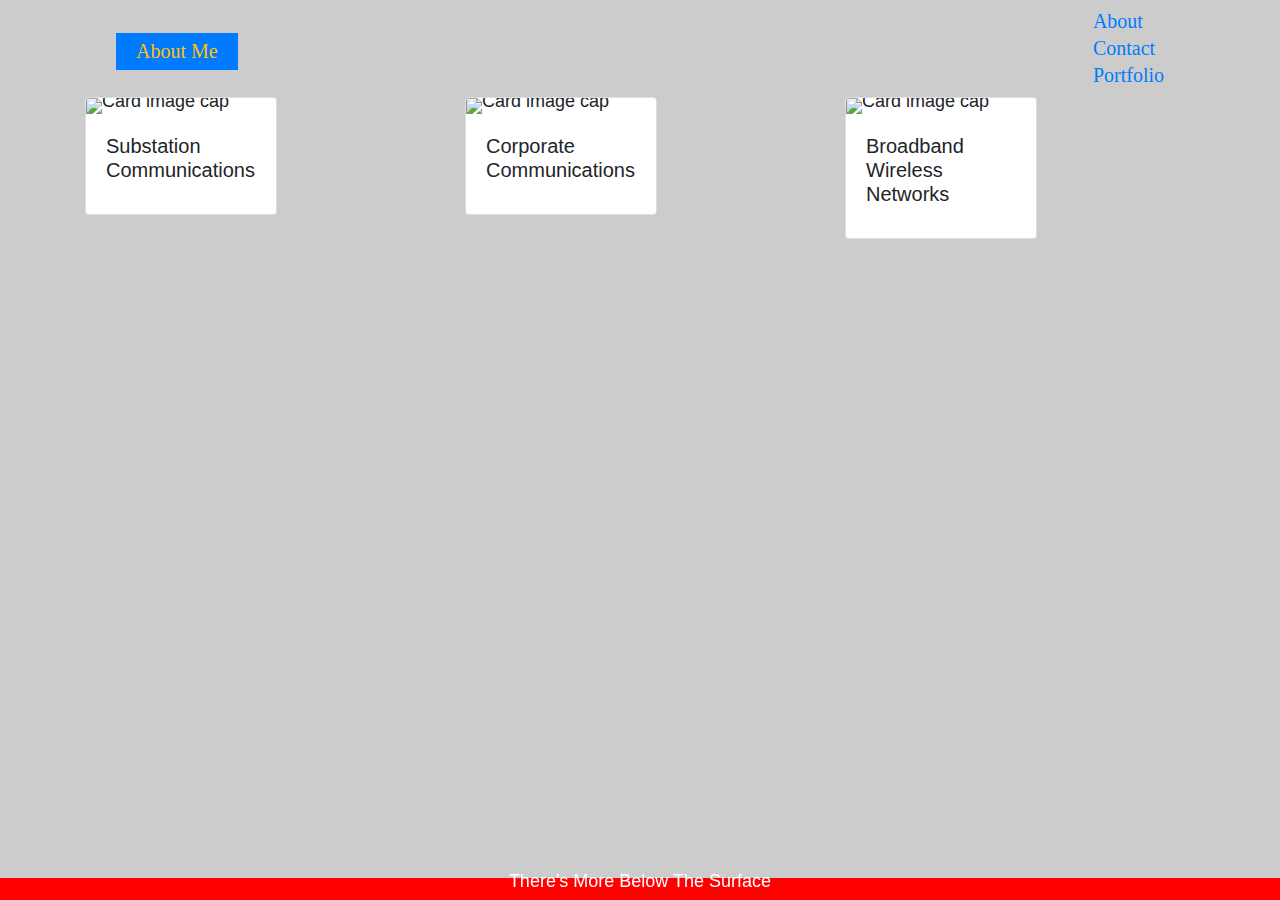
==== portfolio.html @ 5f0d12b9 "Update" ====
<!doctype html>
<html lang="en">
  <head>
    <!-- Required meta tags -->
    <meta charset="utf-8">
    <!-- <meta name="viewport" content="width=device-width, initial-scale=1, shrink-to-fit=no"> -->
  <meta name="viewport" content="width=device-width, initial-scale=1.0">  

    <link rel="stylesheet" type="text/css" href="Assets/reset.css">
    <link rel="stylesheet" href="https://maxcdn.bootstrapcdn.com/bootstrap/4.0.0/css/bootstrap.min.css" integrity="sha384-Gn5384xqQ1aoWXA+058RXPxPg6fy4IWvTNh0E263XmFcJlSAwiGgFAW/dAiS6JXm" crossorigin="anonymous">

    <link rel="stylesheet" type="text/css" href="Assets/style.css">
    

    <title>Boot-Portfolio</title>
  </head>
  
  <body>
<div class="container">
    
<nav class="navbar navbar-default">
      <div class="container">
        <div class="navbar-header">
          <a class="navbar-brand" href="#">About Me</a>
        </div>
      <ul class="nav navbar-nav">
      <li class="active"><a href="index.html">About</a></li>
      <li><a href="contact.html">Contact</a></li>
      <li><a href="portfolio.html">Portfolio</a></li>
    </ul>
        </div>
</nav>
</div>


<div class="container">
  <div class="row" id="heightadj">
    <div class="col-sm-4">
      <div class="card" style="width: 12rem;">
  <img class="card-img-top" src="images/ETower.jpg" alt="Card image cap">


  
  <div class="card-body">
    <h5 class="card-title">Substation Communications</h5>
    
  
  </div>
</div>
      
    </div>
    <div class="col-sm-4">
      <div class="card" style="width: 12rem;">
  <img class="card-img-top" src="images/Substation.jpg" alt="Card image cap">
  <div class="card-body">
    <h5 class="card-title">Corporate Communications</h5>
    
  
  </div>
</div>

    </div>
    

 <div class="col-sm-4">
      <div class="card" style="width: 12rem;">
  <img class="card-img-top" src="images/Substation.jpg" alt="Card image cap">
  <div class="card-body">
    <h5 class="card-title">Broadband Wireless Networks</h5>
    
  
  </div>

<div class="footer">
  <p>There's More Below The Surface</p>
</div>
</div>
</div>



  </body>
</html>
---- Assets/style.css ----
body {
  /* Typography */
  font-size: 18px;
  line-height: 27px;

  /* Visual */
  background-color: #ccc;

}



#heightadj {
	line-height: 6px;
}


.footer {
   position: fixed;
   left: 0;
   bottom: 0;
   width: 100%;
   background-color: red;
   color: white;
   text-align: center;

   }

   .navbar-header {
   	font-family: Comic Sans MS, san serif;
   	font-size: 50px;

   }

   .navbar-brand {
   padding-left: 20px;
   padding-right: 20px;
   background-color: #007bff;
   color: #ffc107;
   }

  .navbar {
   font-family: Comic Sans MS, san serif;
   font-size: 20px;
   
   } 
@media screen and (max-width: 980px) {
  body {
    background-color: red;
  }


@media screen and (max-width: 768px) {
  body {
    background-color: green;
  }

@media screen and (max-width: 640px) {
  body {
    background-color: blue;
  }
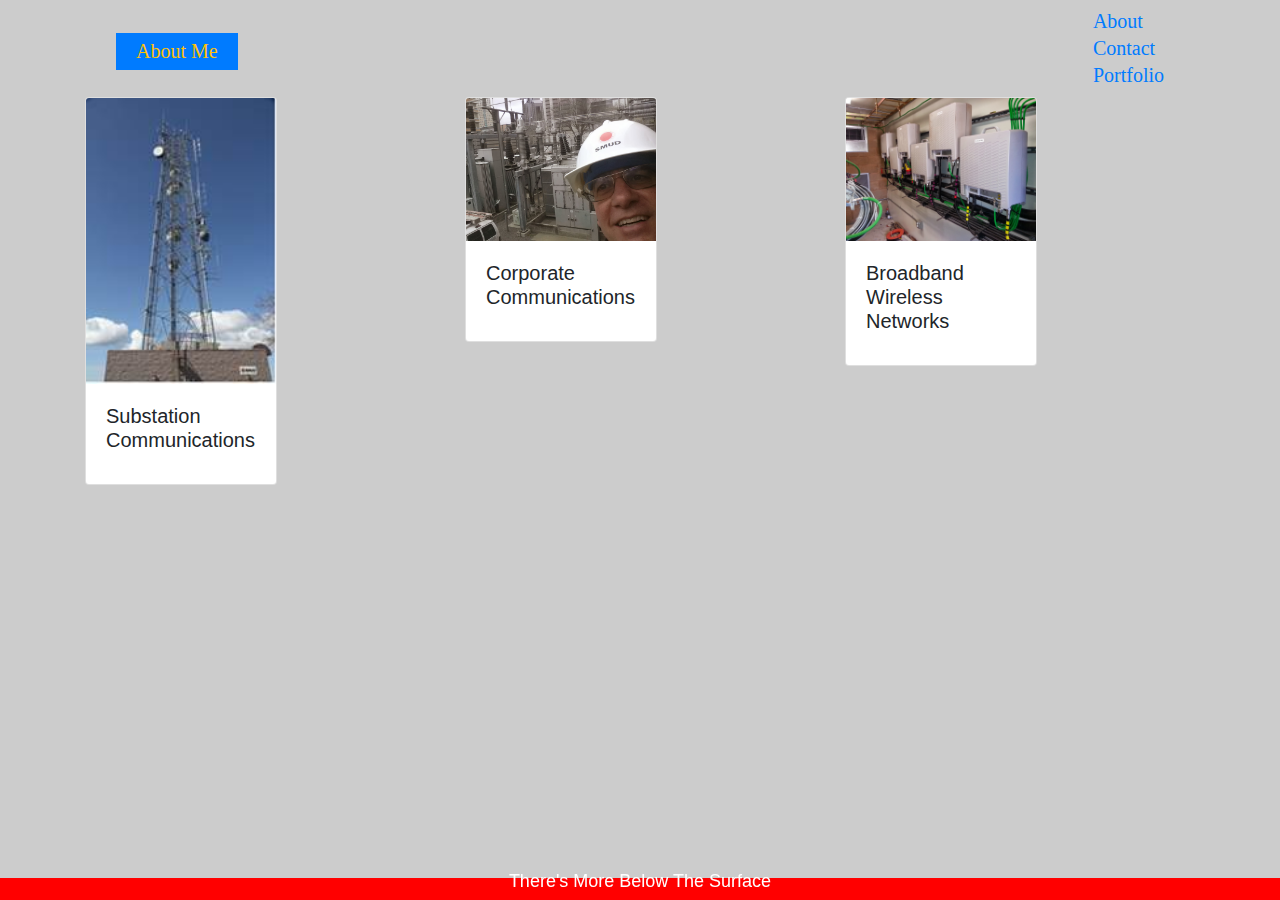
==== commit 86e56416: "Updates" ====
--- a/portfolio.html
+++ b/portfolio.html
@@ -37,7 +37,7 @@
   <div class="row" id="heightadj">
     <div class="col-sm-4">
       <div class="card" style="width: 12rem;">
-  <img class="card-img-top" src="images/ETower.jpg" alt="Card image cap">
+  <img class="card-img-top" src="Images/ETower.jpg" alt="Card image cap">
 
 
   
@@ -51,7 +51,7 @@
     </div>
     <div class="col-sm-4">
       <div class="card" style="width: 12rem;">
-  <img class="card-img-top" src="images/Substation.jpg" alt="Card image cap">
+  <img class="card-img-top" src="Images/Substation.jpg" alt="Card image cap">
   <div class="card-body">
     <h5 class="card-title">Corporate Communications</h5>
     
@@ -64,7 +64,7 @@
 
  <div class="col-sm-4">
       <div class="card" style="width: 12rem;">
-  <img class="card-img-top" src="images/Substation.jpg" alt="Card image cap">
+  <img class="card-img-top" src="Images/Broadband.jpg" alt="Card image cap">
   <div class="card-body">
     <h5 class="card-title">Broadband Wireless Networks</h5>
     
